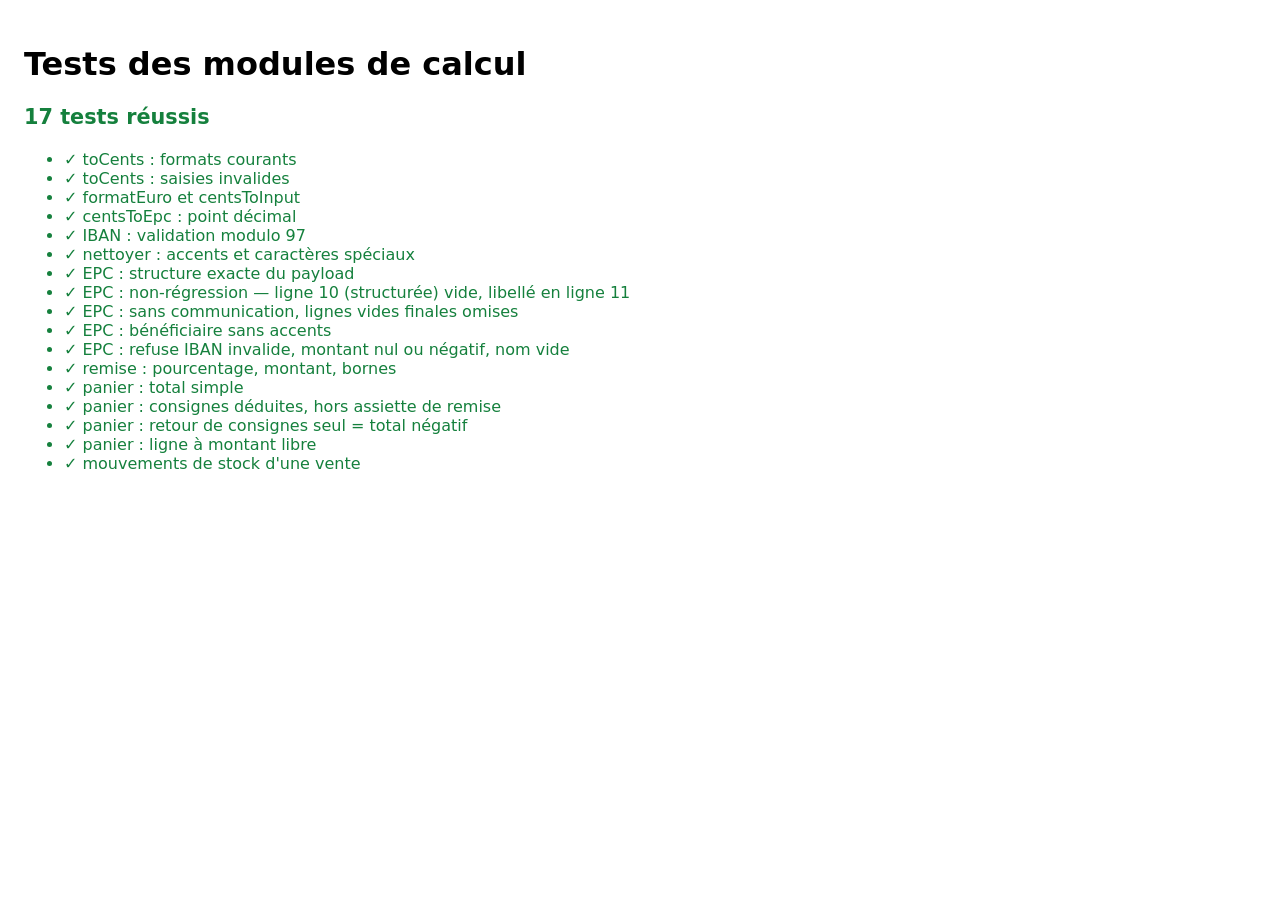
==== tests/tests.html @ 1259105f "Lot 1 : PWA de caisse (panier, QR de virement corrigé, liquide, catalogue) - QR EPC069-12 : libellé " ====
<!DOCTYPE html>
<html lang="fr">
<head>
  <meta charset="UTF-8">
  <meta name="viewport" content="width=device-width, initial-scale=1">
  <title>Tests — Miel d'Enghien</title>
  <style>
    body { font-family: system-ui, sans-serif; padding: 16px; }
    .ok { color: #15803d; } .ko { color: #b91c1c; font-weight: 700; }
    #bilan { font-size: 1.3rem; font-weight: 700; }
  </style>
</head>
<body>
  <h1>Tests des modules de calcul</h1>
  <p id="bilan">…</p>
  <ul id="resultats"></ul>
  <script type="module">
    // Ouvrir cette page via le serveur local (pas en file://) : http://localhost:8765/tests/tests.html
    import { toCents, formatEuro, centsToEpc, centsToInput } from '../js/money.js';
    import { buildEpcPayload, ibanValide, nettoyer, formaterIban } from '../js/epc.js';
    import { calculerPanier, parseRemise, mouvementsDeVente } from '../js/panier.js';

    const resultats = [];
    function test(nom, f) {
      try { f(); resultats.push({ nom, ok: true }); }
      catch (e) { resultats.push({ nom, ok: false, detail: e.message }); }
    }
    function egal(obtenu, attendu) {
      const a = JSON.stringify(obtenu), b = JSON.stringify(attendu);
      if (a !== b) throw new Error(`obtenu ${a}, attendu ${b}`);
    }
    function leve(f) {
      try { f(); } catch { return; }
      throw new Error('une erreur était attendue');
    }

    // IBAN d'exemple public (documentation ISO), pas un vrai compte.
    const IBAN = 'BE68 5390 0754 7034';

    test('toCents : formats courants', () => {
      egal(toCents('12,50'), 1250); egal(toCents('12.5'), 1250); egal(toCents('10'), 1000);
      egal(toCents('-0,50'), -50); egal(toCents('10 €'), 1000); egal(toCents('0,07'), 7);
    });
    test('toCents : saisies invalides', () => {
      egal(toCents('abc'), null); egal(toCents(''), null); egal(toCents('1,234'), null);
    });
    test('formatEuro et centsToInput', () => {
      egal(formatEuro(1250), '12,50 €'); egal(formatEuro(-50), '-0,50 €'); egal(centsToInput(5), '0,05');
    });
    test('centsToEpc : point décimal', () => { egal(centsToEpc(1250), '12.50'); egal(centsToEpc(5), '0.05'); });

    test('IBAN : validation modulo 97', () => {
      egal(ibanValide(IBAN), true);
      egal(ibanValide('BE68 5390 0754 7035'), false);
      egal(ibanValide(''), false);
      egal(formaterIban('be68539007547034'), 'BE68 5390 0754 7034');
    });
    test('nettoyer : accents et caractères spéciaux', () => {
      egal(nettoyer('Été à Marcq & Cie', 70), 'Ete a Marcq Cie');
      egal(nettoyer('abcdef', 3), 'abc');
    });

    test('EPC : structure exacte du payload', () => {
      const p = buildEpcPayload({ bic: 'gkccbebb', nom: 'Camille Dupont', iban: IBAN, montantCents: 2000, communication: 'MIEL ENGHIEN J26-0042' });
      egal(p.split('\n'), ['BCD', '002', '1', 'SCT', 'GKCCBEBB', 'Camille Dupont', 'BE68539007547034', 'EUR20.00', '', '', 'MIEL ENGHIEN J26-0042']);
    });
    test('EPC : non-régression — ligne 10 (structurée) vide, libellé en ligne 11', () => {
      const lignes = buildEpcPayload({ nom: 'X', iban: IBAN, montantCents: 100, communication: 'TEST' }).split('\n');
      egal(lignes[9], ''); egal(lignes[10], 'TEST'); egal(lignes.length, 11);
    });
    test('EPC : sans communication, lignes vides finales omises', () => {
      const lignes = buildEpcPayload({ nom: 'X', iban: IBAN, montantCents: 100 }).split('\n');
      egal(lignes.length, 8); egal(lignes[7], 'EUR1.00');
    });
    test('EPC : bénéficiaire sans accents', () => {
      egal(buildEpcPayload({ nom: 'Hélène Lefèvre', iban: IBAN, montantCents: 100 }).split('\n')[5], 'Helene Lefevre');
    });
    test('EPC : refuse IBAN invalide, montant nul ou négatif, nom vide', () => {
      leve(() => buildEpcPayload({ nom: 'X', iban: 'BE00', montantCents: 100 }));
      leve(() => buildEpcPayload({ nom: 'X', iban: IBAN, montantCents: 0 }));
      leve(() => buildEpcPayload({ nom: 'X', iban: IBAN, montantCents: -50 }));
      leve(() => buildEpcPayload({ nom: '', iban: IBAN, montantCents: 100 }));
    });

    const produits = [
      { id: 'a', nom_fr: 'Miel', lot: 'M02', prix_cents: 1000 },
      { id: 'b', nom_fr: 'Hydromel', lot: '', prix_cents: 1500 },
    ];
    test('remise : pourcentage, montant, bornes', () => {
      egal(parseRemise('10%', 2500).cents, 250);
      egal(parseRemise('2,50', 2500).cents, 250);
      egal(parseRemise('50', 2500).cents, 2500);
      egal(parseRemise('', 2500).cents, 0);
      egal(parseRemise('abc', 2500).cents, 0);
    });
    test('panier : total simple', () => {
      const c = calculerPanier({ produits, quantites: { a: 2, b: 1 } });
      egal(c.totalCents, 3500); egal(c.lignes.length, 2); egal(c.nbArticles, 3);
    });
    test('panier : consignes déduites, hors assiette de remise', () => {
      const c = calculerPanier({ produits, quantites: { a: 2 }, consignes: 3, consigneCents: 50, remise: '10%' });
      egal(c.sousTotalCents, 1850); egal(c.remiseCents, 200); egal(c.totalCents, 1650);
    });
    test('panier : retour de consignes seul = total négatif', () => {
      egal(calculerPanier({ produits, quantites: {}, consignes: 4, consigneCents: 50 }).totalCents, -200);
    });
    test('panier : ligne à montant libre', () => {
      const c = calculerPanier({ produits, quantites: {}, divers: [{ libelle: 'Bougie', cents: 400 }] });
      egal(c.totalCents, 400); egal(c.lignes[0].produit_id, 'DIVERS');
    });
    test('mouvements de stock d\'une vente', () => {
      const c = calculerPanier({ produits, quantites: { a: 2 }, consignes: 1, divers: [{ libelle: 'x', cents: 100 }] });
      egal(mouvementsDeVente(c.lignes), [
        { produit_id: 'a', delta: -2, motif: 'vente' },
        { produit_id: 'POTS_VIDES', delta: 1, motif: 'retour_consigne' },
      ]);
    });

    const echecs = resultats.filter((r) => !r.ok).length;
    document.getElementById('bilan').textContent = echecs ? `${echecs} échec(s) sur ${resultats.length}` : `${resultats.length} tests réussis`;
    document.getElementById('bilan').className = echecs ? 'ko' : 'ok';
    document.getElementById('resultats').innerHTML = resultats
      .map((r) => `<li class="${r.ok ? 'ok' : 'ko'}">${r.ok ? '✓' : '✗'} ${r.nom}${r.detail ? ` — ${r.detail}` : ''}</li>`).join('');
    window.__tests = { total: resultats.length, echecs, resultats };
  </script>
</body>
</html>
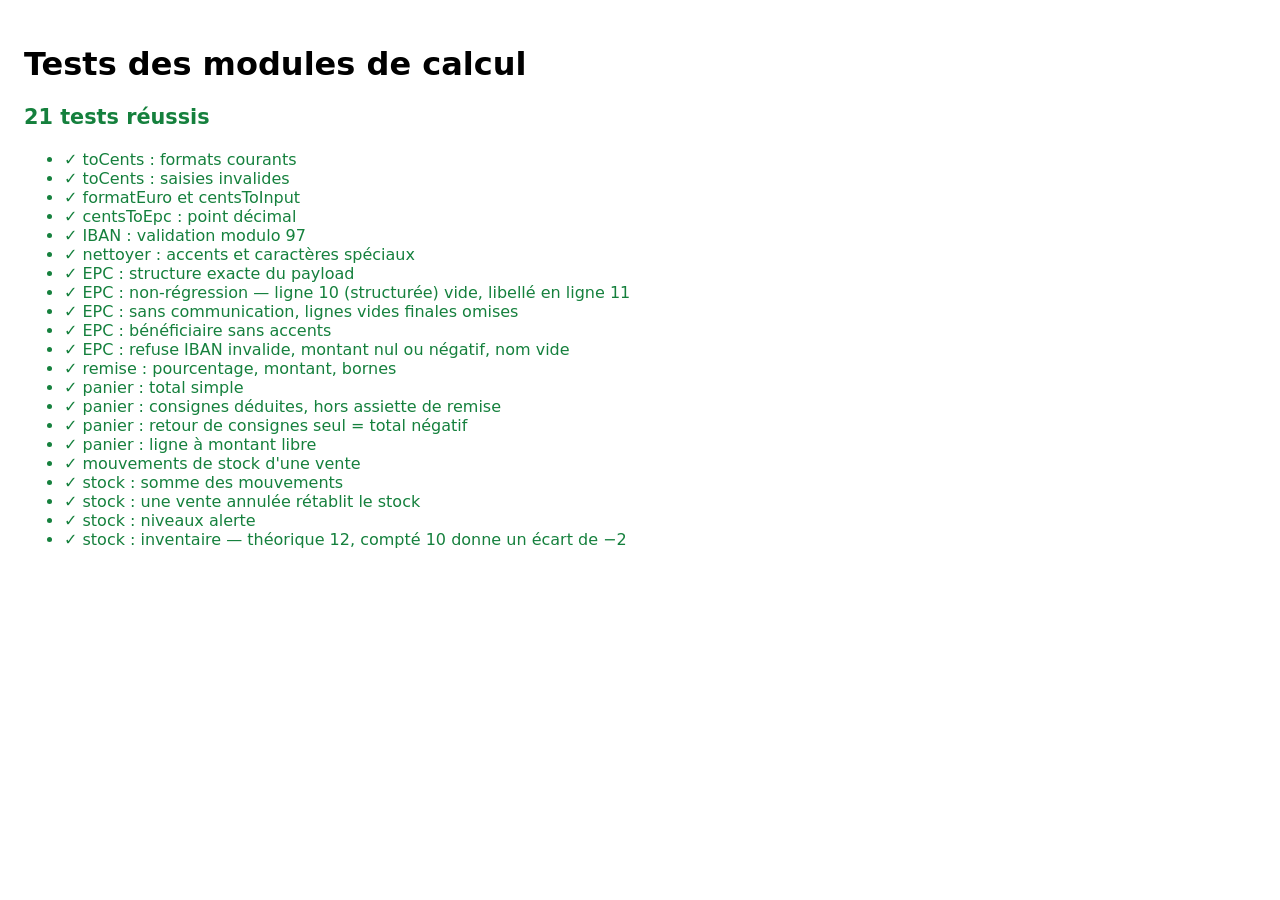
==== commit 958d13d3: "Lot 3 : stock par lot, inventaire et pots vides (v1.2.0) - Stock calculé depuis le journal de mouvem" ====
--- a/tests/tests.html
+++ b/tests/tests.html
@@ -19,6 +19,7 @@
     import { toCents, formatEuro, centsToEpc, centsToInput } from '../js/money.js';
     import { buildEpcPayload, ibanValide, nettoyer, formaterIban } from '../js/epc.js';
     import { calculerPanier, parseRemise, mouvementsDeVente } from '../js/panier.js';
+    import { calculerStocks, niveauStock, ecartInventaire } from '../js/stock.js';
 
     const resultats = [];
     function test(nom, f) {
@@ -116,6 +117,40 @@
       ]);
     });
 
+    test('stock : somme des mouvements', () => {
+      const s = calculerStocks([
+        { produit_id: 'a', delta: 40, motif: 'recolte' },
+        { produit_id: 'a', delta: -2, motif: 'vente' },
+        { produit_id: 'a', delta: -1, motif: 'casse' },
+        { produit_id: 'b', delta: -3, motif: 'vente' },
+        { produit_id: 'POTS_VIDES', delta: 1, motif: 'retour_consigne' },
+      ]);
+      egal(s.a, { quantite: 37, initialise: true });
+      egal(s.b, { quantite: -3, initialise: false });
+      egal(s.POTS_VIDES, { quantite: 1, initialise: true });
+    });
+    test('stock : une vente annulée rétablit le stock', () => {
+      const s = calculerStocks([
+        { produit_id: 'a', delta: 10, motif: 'recolte' },
+        { produit_id: 'a', delta: -2, motif: 'vente' },
+        { produit_id: 'a', delta: 2, motif: 'annulation_vente' },
+      ]);
+      egal(s.a.quantite, 10);
+    });
+    test('stock : niveaux alerte', () => {
+      egal(niveauStock(undefined, 5), 'inconnu');
+      egal(niveauStock({ quantite: -3, initialise: false }, 5), 'inconnu');
+      egal(niveauStock({ quantite: 0, initialise: true }, 5), 'rupture');
+      egal(niveauStock({ quantite: 4, initialise: true }, 5), 'bas');
+      egal(niveauStock({ quantite: 5, initialise: true }, 5), 'bas');
+      egal(niveauStock({ quantite: 6, initialise: true }, 5), 'ok');
+      egal(niveauStock({ quantite: 6, initialise: true }, null), 'ok');
+      egal(niveauStock({ quantite: 2, initialise: true }, null, 3), 'rupture');
+    });
+    test('stock : inventaire — théorique 12, compté 10 donne un écart de −2', () => {
+      egal(ecartInventaire(10, 12), -2); egal(ecartInventaire(5, -3), 8); egal(ecartInventaire(7, 7), 0);
+    });
+
     const echecs = resultats.filter((r) => !r.ok).length;
     document.getElementById('bilan').textContent = echecs ? `${echecs} échec(s) sur ${resultats.length}` : `${resultats.length} tests réussis`;
     document.getElementById('bilan').className = echecs ? 'ko' : 'ok';
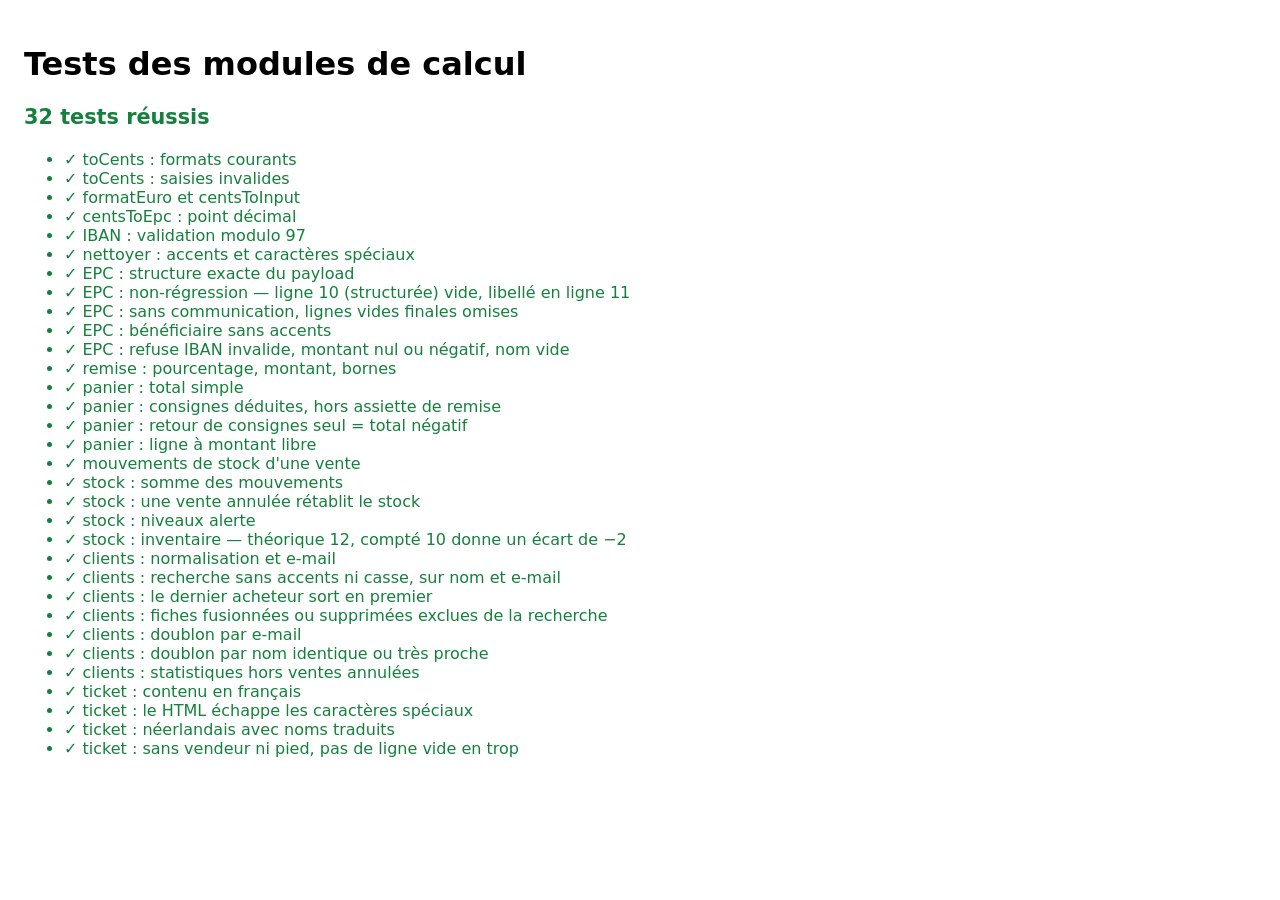
==== commit 90208e8e: "Lot 4 : clients et ticket de caisse par e-mail (v1.3.0) - Client facultatif sur la vente : recherche" ====
--- a/tests/tests.html
+++ b/tests/tests.html
@@ -20,6 +20,8 @@
     import { buildEpcPayload, ibanValide, nettoyer, formaterIban } from '../js/epc.js';
     import { calculerPanier, parseRemise, mouvementsDeVente } from '../js/panier.js';
     import { calculerStocks, niveauStock, ecartInventaire } from '../js/stock.js';
+    import { normaliser, emailValide, rechercher, trouverDoublons, statsClients, distance } from '../js/clients.js';
+    import { construireTicket } from '../js/ticket.js';
 
     const resultats = [];
     function test(nom, f) {
@@ -151,6 +153,83 @@
       egal(ecartInventaire(10, 12), -2); egal(ecartInventaire(5, -3), 8); egal(ecartInventaire(7, 7), 0);
     });
 
+    const clients = [
+      { id: '1', nom: 'Hélène Lefèvre', email: 'helene@exemple.be' },
+      { id: '2', nom: 'Marc Dubois', email: '' },
+      { id: '3', nom: 'Helena Peeters', email: 'h.peeters@exemple.be' },
+      { id: '4', nom: 'Ancienne fiche', email: 'vieux@exemple.be', fusionne_dans: '1' },
+      { id: '5', nom: 'Effacé', email: '', supprime: true },
+    ];
+    test('clients : normalisation et e-mail', () => {
+      egal(normaliser('  Hélène  LEFÈVRE '), 'helene lefevre');
+      egal(emailValide('a@b.be'), true); egal(emailValide('a@b'), false); egal(emailValide(''), false);
+    });
+    test('clients : recherche sans accents ni casse, sur nom et e-mail', () => {
+      egal(rechercher(clients, 'hel').map((c) => c.id), ['3', '1']);
+      egal(rechercher(clients, 'LEFEV').map((c) => c.id), ['1']);
+      egal(rechercher(clients, 'h.peeters').map((c) => c.id), ['3']);
+      egal(rechercher(clients, 'h').length, 0);
+    });
+    test('clients : le dernier acheteur sort en premier', () => {
+      egal(rechercher(clients, 'hel', { 1: { dernier: '2026-11-01' }, 3: { dernier: '2026-05-01' } }).map((c) => c.id), ['1', '3']);
+    });
+    test('clients : fiches fusionnées ou supprimées exclues de la recherche', () => {
+      egal(rechercher(clients, 'ancienne').length, 0); egal(rechercher(clients, 'efface').length, 0);
+    });
+    test('clients : doublon par e-mail', () => {
+      egal(trouverDoublons(clients, { nom: 'Autre nom', email: ' HELENE@exemple.be ' }).parEmail.id, '1');
+      egal(trouverDoublons(clients, { nom: 'Autre nom', email: 'neuf@exemple.be' }).parEmail, null);
+    });
+    test('clients : doublon par nom identique ou très proche', () => {
+      egal(trouverDoublons(clients, { nom: 'helene lefevre', email: '' }).parNom.map((c) => c.id), ['1']);
+      egal(trouverDoublons(clients, { nom: 'Marc Duboi', email: '' }).parNom.map((c) => c.id), ['2']);
+      egal(trouverDoublons(clients, { nom: 'Jean Martin', email: '' }).parNom.length, 0);
+      egal(trouverDoublons(clients, { id: '2', nom: 'Marc Dubois', email: '' }).parNom.length, 0);
+      egal(distance('chat', 'chats'), 1);
+    });
+    test('clients : statistiques hors ventes annulées', () => {
+      const s = statsClients([
+        { client_id: '1', total_cents: 2000, date_heure: '2026-11-01T10:00:00Z', statut: 'payee' },
+        { client_id: '1', total_cents: 1000, date_heure: '2026-11-10T10:00:00Z', statut: 'payee' },
+        { client_id: '1', total_cents: 5000, date_heure: '2026-11-12T10:00:00Z', statut: 'annulee' },
+        { client_id: null, total_cents: 700, date_heure: '2026-11-12T10:00:00Z', statut: 'payee' },
+      ]);
+      egal(s, { 1: { nb: 2, total_cents: 3000, dernier: '2026-11-10T10:00:00Z' } });
+    });
+
+    const venteTicket = {
+      numero: 'J26-0042', date_heure: '2026-11-17T13:05:00Z', mode_paiement: 'qr', langue: 'fr',
+      total_cents: 1750, remise_cents: 200, remise_libelle: '10 %',
+      lignes: [
+        { produit_id: 'a', libelle: 'Miel <été>', lot: 'M03', quantite: 2, total_cents: 2000 },
+        { produit_id: 'RETOUR_CONSIGNE', libelle: 'Retour consigne', lot: '', quantite: 1, total_cents: -50 },
+      ],
+    };
+    const configTicket = { ticket_vendeur: 'Exemple asbl\nRue du Test 1, 1000 Bruxelles', ticket_pied: 'Merci !' };
+    test('ticket : contenu en français', () => {
+      const t = construireTicket(venteTicket, configTicket);
+      egal(t.sujet, "Votre ticket Miel d'Enghien J26-0042");
+      for (const morceau of ['2 × Miel <été> (lot M03) : 20,00 €', '1 × Retour consigne : -0,50 €', 'Remise 10 % : -2,00 €',
+        'Total : 17,50 €', 'Payé par virement', 'Vendeur : Exemple asbl, Rue du Test 1, 1000 Bruxelles', "Ce document n'est pas une facture.", 'Merci !']) {
+        if (!t.texte.includes(morceau)) throw new Error('absent du texte : ' + morceau);
+      }
+    });
+    test('ticket : le HTML échappe les caractères spéciaux', () => {
+      const t = construireTicket(venteTicket, configTicket);
+      egal(t.html.includes('Miel &lt;été&gt;'), true); egal(t.html.includes('<été>'), false);
+    });
+    test('ticket : néerlandais avec noms traduits', () => {
+      const t = construireTicket({ ...venteTicket, langue: 'nl', mode_paiement: 'liquide' }, configTicket, { a: 'Zomerhoning' });
+      for (const morceau of ['2 × Zomerhoning (lot M03)', 'Statiegeld terug', 'Korting', 'Totaal : 17,50 €', 'Contant betaald', 'Dit document is geen factuur.']) {
+        if (!t.texte.includes(morceau)) throw new Error('absent du texte : ' + morceau);
+      }
+      egal(t.sujet, "Uw ticket Miel d'Enghien J26-0042");
+    });
+    test('ticket : sans vendeur ni pied, pas de ligne vide en trop', () => {
+      const t = construireTicket(venteTicket, {});
+      egal(t.texte.includes('Vendeur'), false); egal(/\n\n\n/.test(t.texte), false);
+    });
+
     const echecs = resultats.filter((r) => !r.ok).length;
     document.getElementById('bilan').textContent = echecs ? `${echecs} échec(s) sur ${resultats.length}` : `${resultats.length} tests réussis`;
     document.getElementById('bilan').className = echecs ? 'ko' : 'ok';
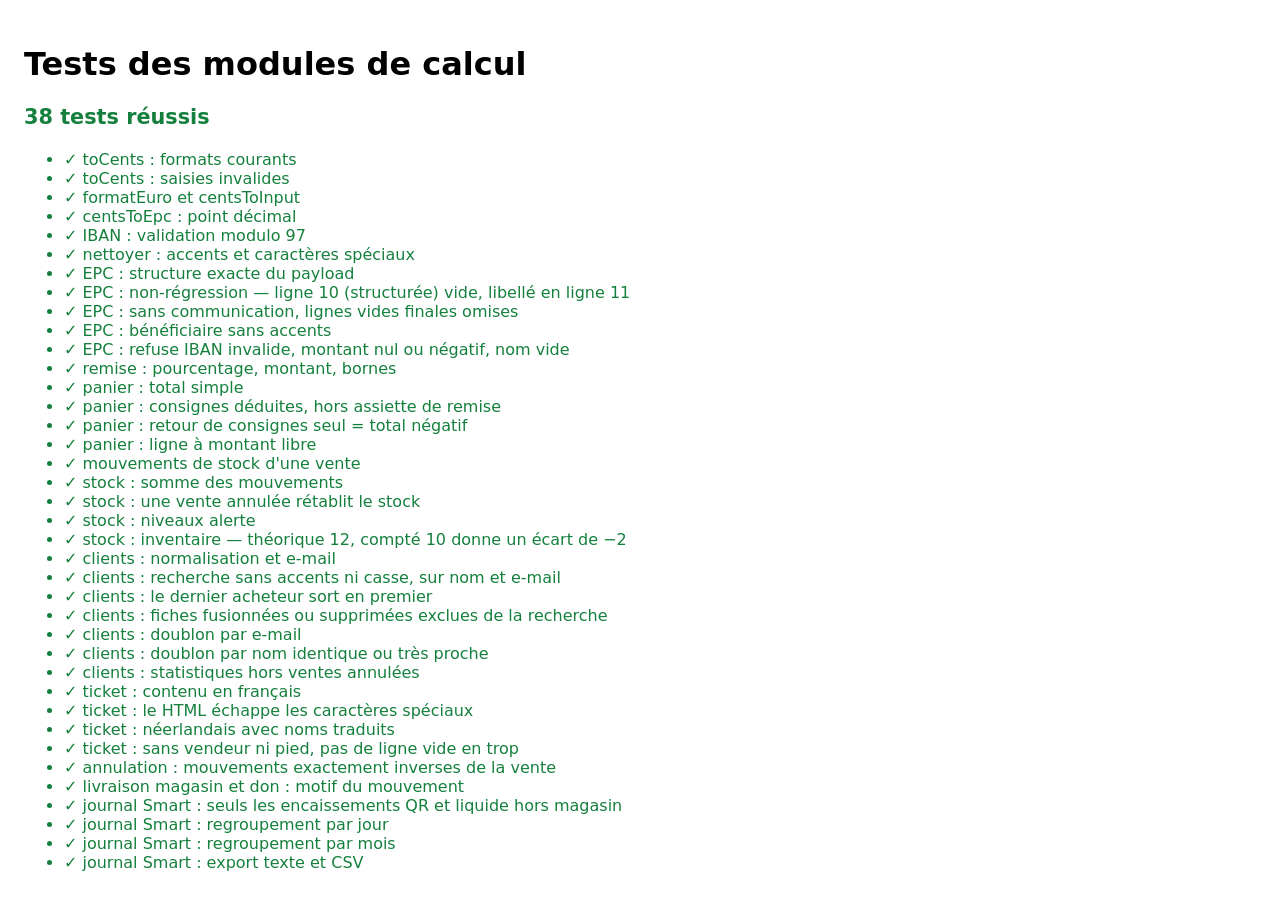
==== commit 2856cb87: "Lot 5 : historique, annulation, journal Smart, magasins, néerlandais (v1.4.0) - Onglet Historique : " ====
--- a/tests/tests.html
+++ b/tests/tests.html
@@ -22,6 +22,8 @@
     import { calculerStocks, niveauStock, ecartInventaire } from '../js/stock.js';
     import { normaliser, emailValide, rechercher, trouverDoublons, statsClients, distance } from '../js/clients.js';
     import { construireTicket } from '../js/ticket.js';
+    import { mouvementsAnnulation } from '../js/panier.js';
+    import { encaissements, livraisonsAFacturer, regrouper, versCsv, versTexte, clePeriode } from '../js/journal.js';
 
     const resultats = [];
     function test(nom, f) {
@@ -230,6 +232,59 @@
       egal(t.texte.includes('Vendeur'), false); egal(/\n\n\n/.test(t.texte), false);
     });
 
+    test('annulation : mouvements exactement inverses de la vente', () => {
+      const c = calculerPanier({ produits, quantites: { a: 2 }, consignes: 1 });
+      egal(mouvementsAnnulation(c.lignes), [
+        { produit_id: 'a', delta: 2, motif: 'annulation_vente' },
+        { produit_id: 'POTS_VIDES', delta: -1, motif: 'annulation_vente' },
+      ]);
+      const s = calculerStocks([
+        { produit_id: 'a', delta: 10, motif: 'recolte' },
+        ...mouvementsDeVente(c.lignes), ...mouvementsAnnulation(c.lignes),
+      ]);
+      egal(s.a.quantite, 10); egal(s.POTS_VIDES.quantite, 0);
+    });
+    test('livraison magasin et don : motif du mouvement', () => {
+      const c = calculerPanier({ produits, quantites: { a: 3 } });
+      egal(mouvementsDeVente(c.lignes, 'livraison_magasin')[0], { produit_id: 'a', delta: -3, motif: 'livraison_magasin' });
+      egal(mouvementsDeVente(c.lignes, 'don')[0].motif, 'don');
+    });
+
+    // Dates à midi heure locale pour ne pas dépendre du fuseau.
+    const le = (j, m = 10) => new Date(2026, m, j, 12, 0).toISOString();
+    const journal = [
+      { id: 'v1', date_heure: le(14), canal: 'marche', mode_paiement: 'qr', statut: 'payee', total_cents: 2000, lignes: [{ libelle: 'Miel', lot: 'M02', quantite: 2 }] },
+      { id: 'v2', date_heure: le(14), canal: 'domicile', mode_paiement: 'liquide', statut: 'payee', total_cents: 1000, lignes: [{ libelle: 'Miel', lot: 'M02', quantite: 1 }] },
+      { id: 'v3', date_heure: le(15), canal: 'marche', mode_paiement: 'liquide', statut: 'payee', total_cents: 1500, lignes: [{ libelle: 'Hydromel', lot: '', quantite: 1 }] },
+      { id: 'v4', date_heure: le(15), canal: 'marche', mode_paiement: 'liquide', statut: 'annulee', total_cents: 9900, lignes: [] },
+      { id: 'v5', date_heure: le(15), canal: 'magasin', mode_paiement: 'facture_smart', statut: 'en_attente', total_cents: 8000, lignes: [] },
+      { id: 'v6', date_heure: le(15), canal: 'marche', mode_paiement: 'offert', statut: 'payee', total_cents: 0, lignes: [] },
+      { id: 'v7', date_heure: le(3, 9), canal: 'marche', mode_paiement: 'qr', statut: 'payee', total_cents: 500, lignes: [] },
+    ];
+    test('journal Smart : seuls les encaissements QR et liquide hors magasin', () => {
+      egal(encaissements(journal).map((v) => v.id), ['v1', 'v2', 'v3', 'v7']);
+      egal(livraisonsAFacturer(journal).map((v) => v.id), ['v5']);
+    });
+    test('journal Smart : regroupement par jour', () => {
+      const g = regrouper(encaissements(journal), 'jour');
+      egal(g.map((x) => [x.cle, x.nb, x.total_cents]), [['2026-11-15', 1, 1500], ['2026-11-14', 2, 3000], ['2026-10-03', 1, 500]]);
+      egal(g[1].parMode, { qr: 2000, liquide: 1000 });
+      egal(g[1].parProduit, { 'Miel M02': 3 });
+      egal(g[1].ids, ['v1', 'v2']);
+    });
+    test('journal Smart : regroupement par mois', () => {
+      const g = regrouper(encaissements(journal), 'mois');
+      egal(g.map((x) => [x.cle, x.nb, x.total_cents]), [['2026-11', 3, 4500], ['2026-10', 1, 500]]);
+      egal(clePeriode(le(3, 9), 'mois'), '2026-10');
+    });
+    test('journal Smart : export texte et CSV', () => {
+      const g = regrouper(encaissements(journal), 'mois');
+      const csv = versCsv(g).split('\r\n');
+      egal(csv[0], '"periode";"nb_ventes";"total";"virement";"liquide";"detail"');
+      egal(csv[1], '"2026-11";"3";"45,00";"20,00";"25,00";"3 × Miel M02, 1 × Hydromel"');
+      egal(versTexte(g).includes('3 vente(s) — 45,00 €'), true);
+    });
+
     const echecs = resultats.filter((r) => !r.ok).length;
     document.getElementById('bilan').textContent = echecs ? `${echecs} échec(s) sur ${resultats.length}` : `${resultats.length} tests réussis`;
     document.getElementById('bilan').className = echecs ? 'ko' : 'ok';
